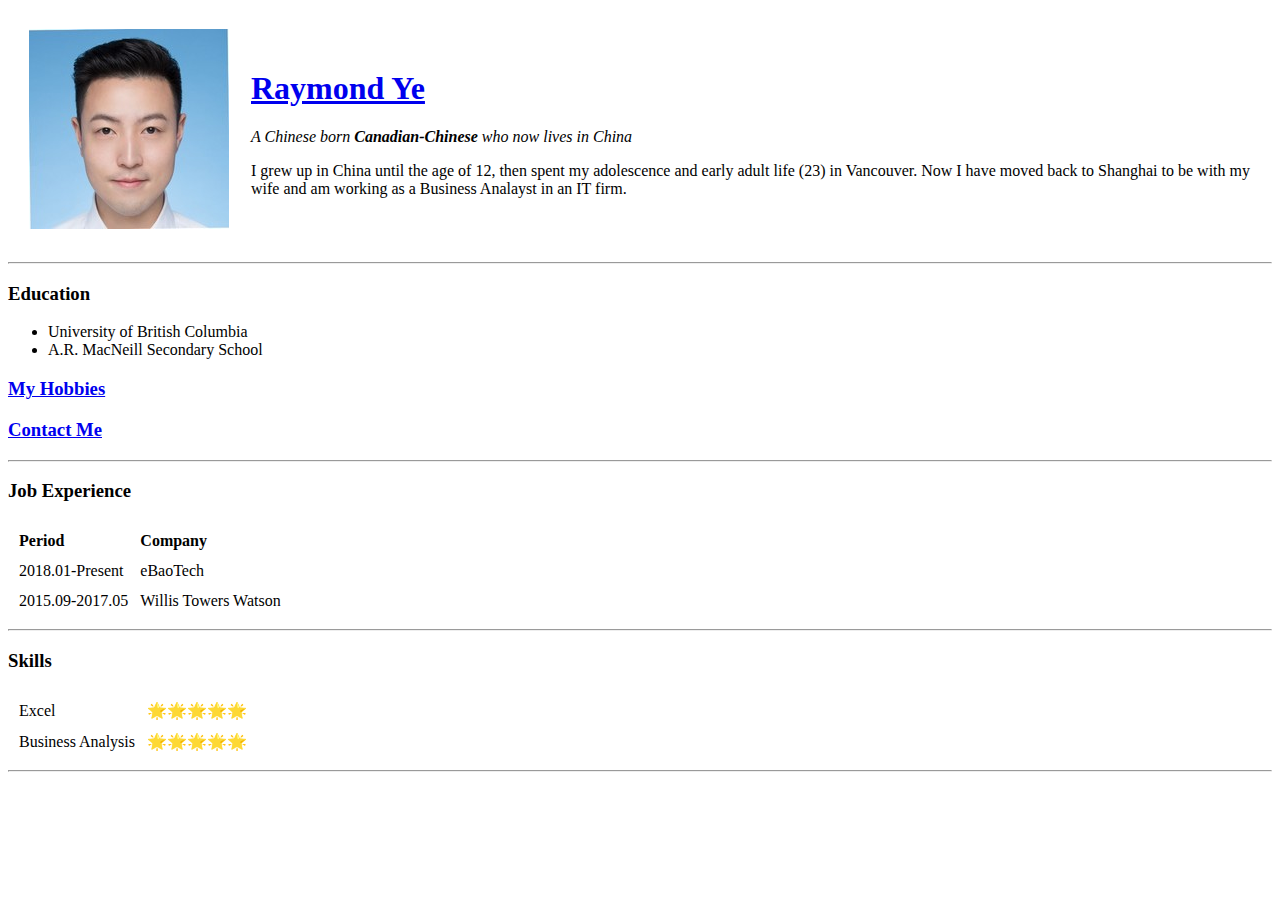
==== index.html @ 353e18c7 "Move Folder" ====
<!DOCTYPE html>
<html lang="en" dir="ltr">

<head>
  <meta charset="utf-8">
  <title>Raymond's Personal Site</title>
</head>

<body>
  <table cellspacing="20">
    <tr>
      <td><img src="images\Raymond_Profile.jpg" alt="Raymond's Profile Picture"></td>
      <td>
        <h1><a href="https://www.linkedin.com/in/zhiyiye/">Raymond Ye</a></h1>
        <p><em>A Chinese born <strong>Canadian-Chinese</strong> who now lives in China</em></p>
        <p>I grew up in China until the age of 12, then spent my adolescence and early adult life (23) in Vancouver. Now I have moved back to Shanghai to be with my wife and am working as a Business Analayst in an IT firm.</p>
      </td>
    </tr>
  </table>
  <hr>
  <h3><strong>Education</strong></h3>
  <ul>
    <li>University of British Columbia</li>
    <li>A.R. MacNeill Secondary School</li>
  </ul>
  <h3><a href="hobbies.html">My Hobbies</a></h3>
  <h3><a href="contact_info.html">Contact Me</a></h3>
  <hr>
  <h3>Job Experience</h3>
  <table cellspacing="10">
    <thead>
      <tr>
        <th align="left">Period</th>
        <th align="left">Company</th>
      </tr>
    </thead>
    <tbody>
      <tr>
        <td>2018.01-Present</td>
        <td>eBaoTech</td>
      </tr>
      <tr>
        <td>2015.09-2017.05</td>
        <td>Willis Towers Watson</td>
      </tr>
    </tbody>
    <tfoot>
    </tfoot>
  </table>
  <hr>
  <h3>Skills</h3>
  <table cellspacing="10">
    <tr>
      <td>Excel</td>
      <td>🌟🌟🌟🌟🌟</td>
    </tr>
    <tr>
      <td>Business Analysis</td>
      <td>🌟🌟🌟🌟🌟</td>
    </tr>
  </table>
  <hr>

</body>

</html>
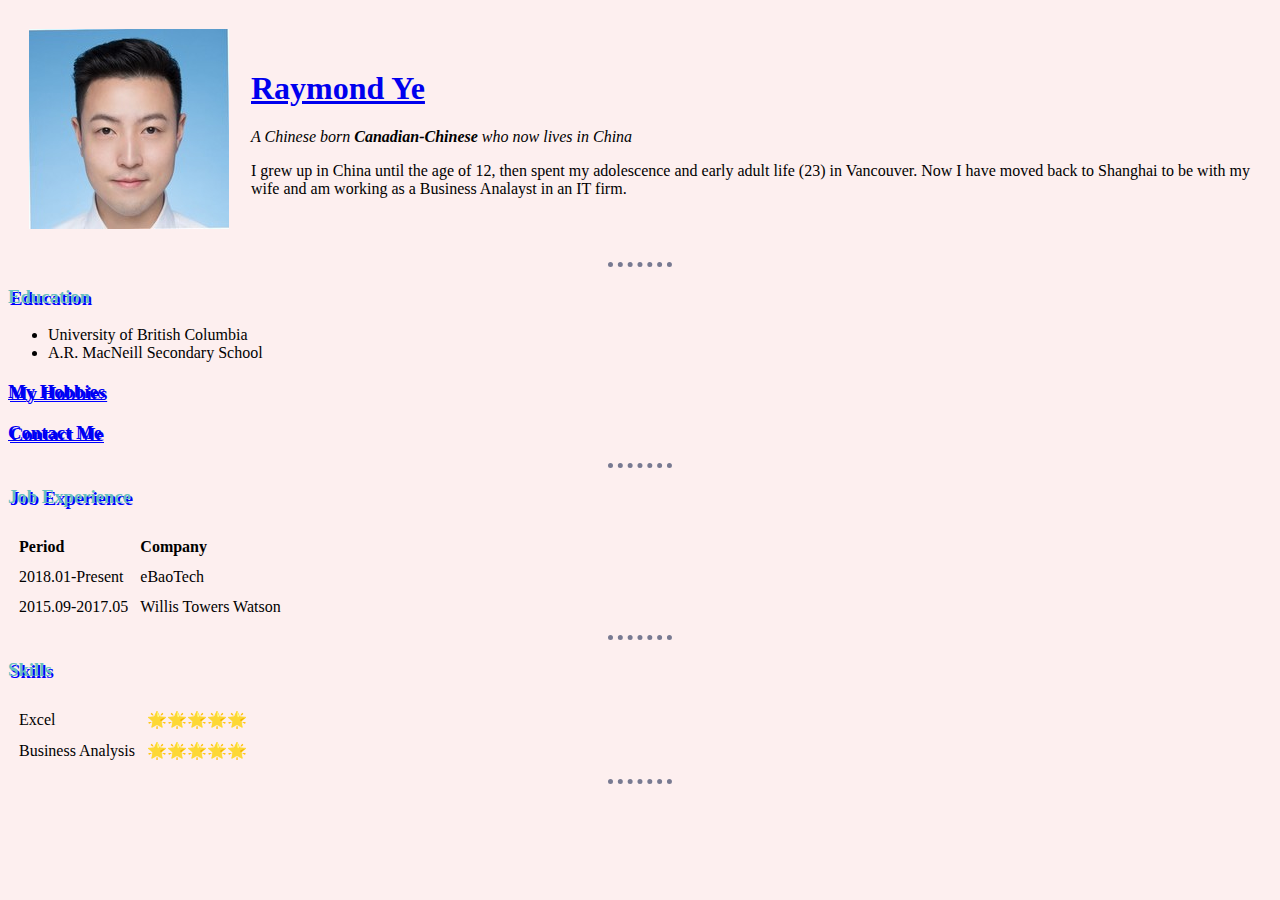
==== commit b07ed76f: "Debugging challenge" ====
--- a/index.html
+++ b/index.html
@@ -1,12 +1,12 @@
 <!DOCTYPE html>
 <html lang="en" dir="ltr">
-
 <head>
   <meta charset="utf-8">
   <title>Raymond's Personal Site</title>
+  <link rel="stylesheet" href="css/styles.css">
 </head>
 
-<body>
+<body >
   <table cellspacing="20">
     <tr>
       <td><img src="images\Raymond_Profile.jpg" alt="Raymond's Profile Picture"></td>
--- a/css/styles.css
+++ b/css/styles.css
@@ -0,0 +1,20 @@
+body {
+  background-color: #FDEFEF;
+}
+hr {
+  border-style: dotted none none none;
+  border-width: 5px;
+  height: 0px;
+  width: 5%;
+  border-color: #787A91;
+}
+
+h1 {
+  color: #66BFBF;
+
+}
+
+h3 {
+  color: #66BFBF;
+  text-shadow: 2px 2px blue
+}
